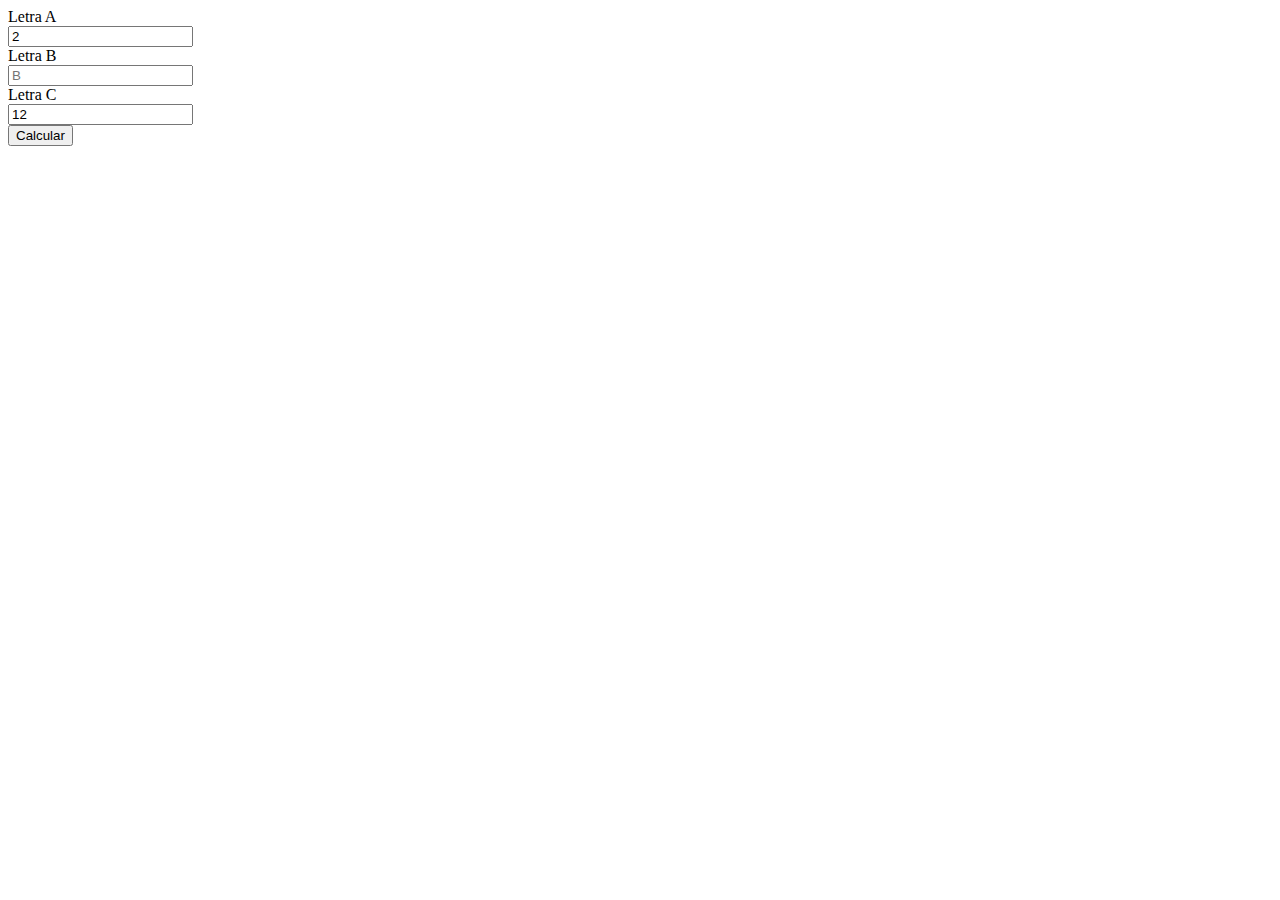
==== mobile/index.html @ d79409f5 "ausência de b adicionado" ====
<!DOCTYPE html>
<html lang="en" dir="ltr">
  <head>
    <meta charset="utf-8">
    <title></title>
  </head>
  <body>
    <form id="formularioEquacao">
      <label for="letraA">Letra A</label> <br>
      <input value="2" id="letraA" type="number" name="letraA" placeholder="A"> <br>

      <label for="letraB">Letra B</label> <br>
      <input value="" id="letraB" type="number" name="letraB" placeholder="B"> <br>

      <label for="letraC">Letra C</label> <br>
      <input value="12" id="letraC" type="number" name="letraC" placeholder="C"> <br>

      <button id="calcular" type="submit" name="calcular">Calcular</button>
    </form>
    <div id="contas"></div>
    <script type="text/javascript">
    //index.js
      let letraA = document.getElementById('letraA');
      let letraB = document.getElementById('letraB');
      let letraC = document.getElementById('letraC');

      let formularioEquacao = document.getElementById('formularioEquacao');

      document.body.onload = function () {
        calcularOperacaoSegundoGrau(letraA,letraB,letraC);
      }

      formularioEquacao.onsubmit = function (e) {
        e.preventDefault();
        calcularOperacaoSegundoGrau(letraA,letraB,letraC);
      }

      const calcularOperacaoSegundoGrau =
      (letraA,letraB,letraC) => {

        contas.innerHTML="";
        let a = letraA.value;
        let b = letraB.value;
        let c = letraC.value;

        let x1;
        let x2;

        if (a && b && c) {

          completa(a,b,c);

        } else if (a && b && !c) {

          x1 = 0;
          x2 = -(b/a);
          console.log("a = "+a+" / b = "+b+" / c = "+c);
          return x1+" "+x2;

        } else if (a && b==0 && c) {

          ausenciaB(a,c);

        } else if (a==0 && b && c) {

          ausenciaA(b,c);

        }
      }
    //completa.js
    const completa = (a,b,c) => {

    //criando uma div para colocar a equação completa
      let equacaoCompleta = document.createElement("div");
      equacaoCompleta.classList.add("equacaoCompleta");
    //definindo valores que serão usados para calcular e exibir a equação
      let valor1 = -(b);
      let delta = (b*b) - 4 * (a) * (c);
      let raizDelta = Math.sqrt(delta);
      let valor2 = 2* a;
    //definindo x1 e x2
      x1 = ( -(b) +(Math.sqrt(delta))) / 2 * (a);
      x2 = ( -(b) -(Math.sqrt(delta))) / 2 * (a);

    //linha com os coeficientes
      let coeficientesParagrafo = document.createElement("p");
      let coeficientes = document.createTextNode('a = '+a+' / b = '+b+' / c = '+c);
      coeficientesParagrafo.appendChild(coeficientes);
      equacaoCompleta.appendChild(coeficientesParagrafo);
    // linha superior da operação - parte 1
      let contaParagrafo1_1 = document.createElement("p");
      let contaNumeros1_1 = document.createTextNode("−("+b+") ± √("+b+")² −4 ✕ ("+a+") ✕ ("+c+")" );
      contaParagrafo1_1.appendChild(contaNumeros1_1);
      equacaoCompleta.appendChild(contaParagrafo1_1);
    //linha inferior da operação - parte 1
      let contaParagrafo1_2 = document.createElement("p");
      let contaNumeros1_2 = document.createTextNode("2 ✕ ("+a+")");
      contaParagrafo1_2.appendChild(contaNumeros1_2);
      equacaoCompleta.appendChild(contaParagrafo1_2);
    // ---------------------------------------------------
    // linha superior da operação - parte 2
      let contaParagrafo2_1 = document.createElement("p");
      let contaNumeros2_1 = document.createTextNode(valor1+ " ± √"+b*b+" −("+  4 * (a) * (c)+")");
      contaParagrafo2_1.appendChild(contaNumeros2_1);
      equacaoCompleta.appendChild(contaParagrafo2_1);

    // linha inferior da operação - parte 2
      let contaParagrafo2_2 = document.createElement("p");
      let contaNumeros2_2 = document.createTextNode(valor2);
      contaParagrafo2_2.appendChild(contaNumeros2_2);
      equacaoCompleta.appendChild(contaParagrafo2_2);
    // ----------------------------------------------------
    // linha superior da operação - parte 3
      let contaParagrafo3_1 = document.createElement("p");
      let contaNumeros3_1 = document.createTextNode(valor1+ " ± √"+ delta);
      contaParagrafo3_1.appendChild(contaNumeros3_1);
      equacaoCompleta.appendChild(contaParagrafo3_1);

      let contaParagrafo3_2 = document.createElement("p");
      let contaNumeros3_2 = document.createTextNode(valor2);
    // linha inferior da operação - parte 3
      contaParagrafo3_2.appendChild(contaNumeros3_2);
      equacaoCompleta.appendChild(contaParagrafo3_2);
    //-----------------------------------------------------
    //verificando se o delta é negativo. caso delta seja negativo,
    //a operação não exibirá mais nada
      if (delta < 0) {
        let erroParagrafo = document.createElement("span");
        erroParagrafo.classList.add("erro");
        let erroTexto = document.createTextNode("A equeção não tem raízes reais");
        erroParagrafo.appendChild(erroTexto);
        equacaoCompleta.appendChild(erroParagrafo);
        contas.appendChild(equacaoCompleta);
        return "A equeção não tem raízes reais";
      }
    // ----------------------------------------------------
    // linha superior da operação - parte 4
    // início x1
      let paragrafoX1_1_1 = document.createElement("p");
      let resultadoX1_1_1 = document.createTextNode("X1 = "+ valor1 + " + "+ raizDelta);

      paragrafoX1_1_1.appendChild(resultadoX1_1_1);
      equacaoCompleta.appendChild(paragrafoX1_1_1);
    // linha inferior da operação - parte 4
      let paragrafoX1_1_2 = document.createElement("p");
      let resultadoX1_1_2 = document.createTextNode(valor2);

      paragrafoX1_1_2.appendChild(resultadoX1_1_2);
      equacaoCompleta.appendChild(paragrafoX1_1_2);
    // ----------------------------------------------------
    // linha superior da operação - parte 5
      let paragrafoX1_3_1 = document.createElement("p");
      let resultadoX1_3_1 = document.createTextNode("X1 = " +
      (valor1 + raizDelta) );

      paragrafoX1_3_1.appendChild(resultadoX1_3_1);
      equacaoCompleta.appendChild(paragrafoX1_3_1);
    // linha inferior da operação - parte 5
      let paragrafoX1_3_2 = document.createElement("p");
      let resultadoX1_3_2 = document.createTextNode(valor2);

      paragrafoX1_3_2.appendChild(resultadoX1_3_2);
      equacaoCompleta.appendChild(paragrafoX1_3_2);
    // ----------------------------------------------------
    // linha final X1 da operação - parte 6
    // fim x1
      let paragrafoX1_4 = document.createElement("p");
      let resultadoX1_4 = document.createTextNode("X1 = " + x1);

      paragrafoX1_4.appendChild(resultadoX1_4);
      equacaoCompleta.appendChild(paragrafoX1_4);
    // ----------------------------------------------------
    // linha superior da operação - parte 7
    // início x2
      let paragrafoX2_1_1 = document.createElement("p");
      let resultadoX2_1_1 = document.createTextNode("X2 = "+ valor1 + " - "+ raizDelta);

      paragrafoX2_1_1.appendChild(resultadoX2_1_1);
      equacaoCompleta.appendChild(paragrafoX2_1_1);
    // linha inferior da operação - parte 7
      let paragrafoX2_1_2 = document.createElement("p");
      let resultadoX2_1_2 = document.createTextNode(valor2);

      paragrafoX2_1_2.appendChild(resultadoX2_1_2);
      equacaoCompleta.appendChild(paragrafoX2_1_2);
    // ----------------------------------------------------
    // linha superior da operação - parte 8
      let paragrafoX2_3_1 = document.createElement("p");
      let resultadoX2_3_1 = document.createTextNode("X2 = " +
      (valor1 - raizDelta) );

      paragrafoX2_3_1.appendChild(resultadoX2_3_1);
      equacaoCompleta.appendChild(paragrafoX2_3_1);
    // linha inferior da operação - parte 8
      let paragrafoX2_3_2 = document.createElement("p");
      let resultadoX2_3_2 = document.createTextNode(valor2);

      paragrafoX2_3_2.appendChild(resultadoX2_3_2);
      equacaoCompleta.appendChild(paragrafoX2_3_2);
    // ----------------------------------------------------
    // linha final X2 da operação - parte 9
    // fim x2
      let paragrafoX2_4 = document.createElement("p");
      let resultadoX2_4 = document.createTextNode("X2 = " + x2);

      paragrafoX2_4.appendChild(resultadoX2_4);
      equacaoCompleta.appendChild(paragrafoX2_4);
    // -------------------------------------------------------
    //exibindo o resultado
      contas.appendChild(equacaoCompleta);
      return x1+" "+x2;
    }
    //ausenciaA.js
    const ausenciaA = (b,c) => {
      x = -(c/b);
    //criando a div responsável pela exibição
      let ausenciaADiv = document.createElement("div");
      ausenciaADiv.classList.add("ausenciaADiv");

    //exibição dos coeficientes
      let coeficientesParagrafo = document.createElement("p");
      let coeficientes = document.createTextNode('a = 0 / b = '+b+' / c = '+c);

      coeficientesParagrafo.appendChild(coeficientes);
      ausenciaADiv.appendChild(coeficientesParagrafo);

    //mensagem de notificação/erro sobre a equação
      let erroParagrafo = document.createElement("span");
      erroParagrafo.classList.add("erro");
      let erroTexto = document.createTextNode("Você escreveu uma equação de 1º grau. Só tem um resultado a retornar");

      erroParagrafo.appendChild(erroTexto);
      ausenciaADiv.appendChild(erroParagrafo);
    //-----------------------------------------------
    //linha da operação - parte 1
        let paragrafoX_1 = document.createElement("p");
        let resultadoX_1 = document.createTextNode(b+"X + ("+ (c)+") = 0");

        paragrafoX_1.appendChild(resultadoX_1);
        ausenciaADiv.appendChild(paragrafoX_1);
    //--------------------------------------------------
    //linha da operação - parte 2
        let paragrafoX_2 = document.createElement("p");
        let resultadoX_2 = document.createTextNode(b+"X = " + (-(c)));

        paragrafoX_2.appendChild(resultadoX_2);
        ausenciaADiv.appendChild(paragrafoX_2);
    //--------------------------------------------------
    //linha superior da operação - parte 3
        let paragrafoX_3_1 = document.createElement("p");
        let resultadoX_3_1 = document.createTextNode("X = " + (-(c)));

        paragrafoX_3_1.appendChild(resultadoX_3_1);
        ausenciaADiv.appendChild(paragrafoX_3_1);
    //linha inferior da operação - parte 3
      let paragrafoX_3_2 = document.createElement("p");
      let resultadoX_3_2 = document.createTextNode(b);

      paragrafoX_3_2.appendChild(resultadoX_3_2);
      ausenciaADiv.appendChild(paragrafoX_3_2);
    //--------------------------------------------------
    //linha da operação - parte 4
        let paragrafoX_4 = document.createElement("p");
        let resultadoX_4 = document.createTextNode("X = " + x);

        paragrafoX_4.appendChild(resultadoX_4);
        ausenciaADiv.appendChild(paragrafoX_4);
    //--------------------------------------------------
    //exibindo o resultado
      contas.appendChild(ausenciaADiv);
      return x;
    }
    //ausenciaB
    const ausenciaB = (a,c) => {

      if (c > 0) {

        console.log("a = "+a+" / b = 0 / c = "+c);
        return "É impossível calcular essa operação";

      } else {

        x1 = Math.sqrt(-(c)/a);
        x2 = -(Math.sqrt(-(c)/a));
        console.log("a = "+a+" / b = "+b+" / c = "+c);
        return x1+" "+x2;

      }

    }
    </script>
  </body>
</html>
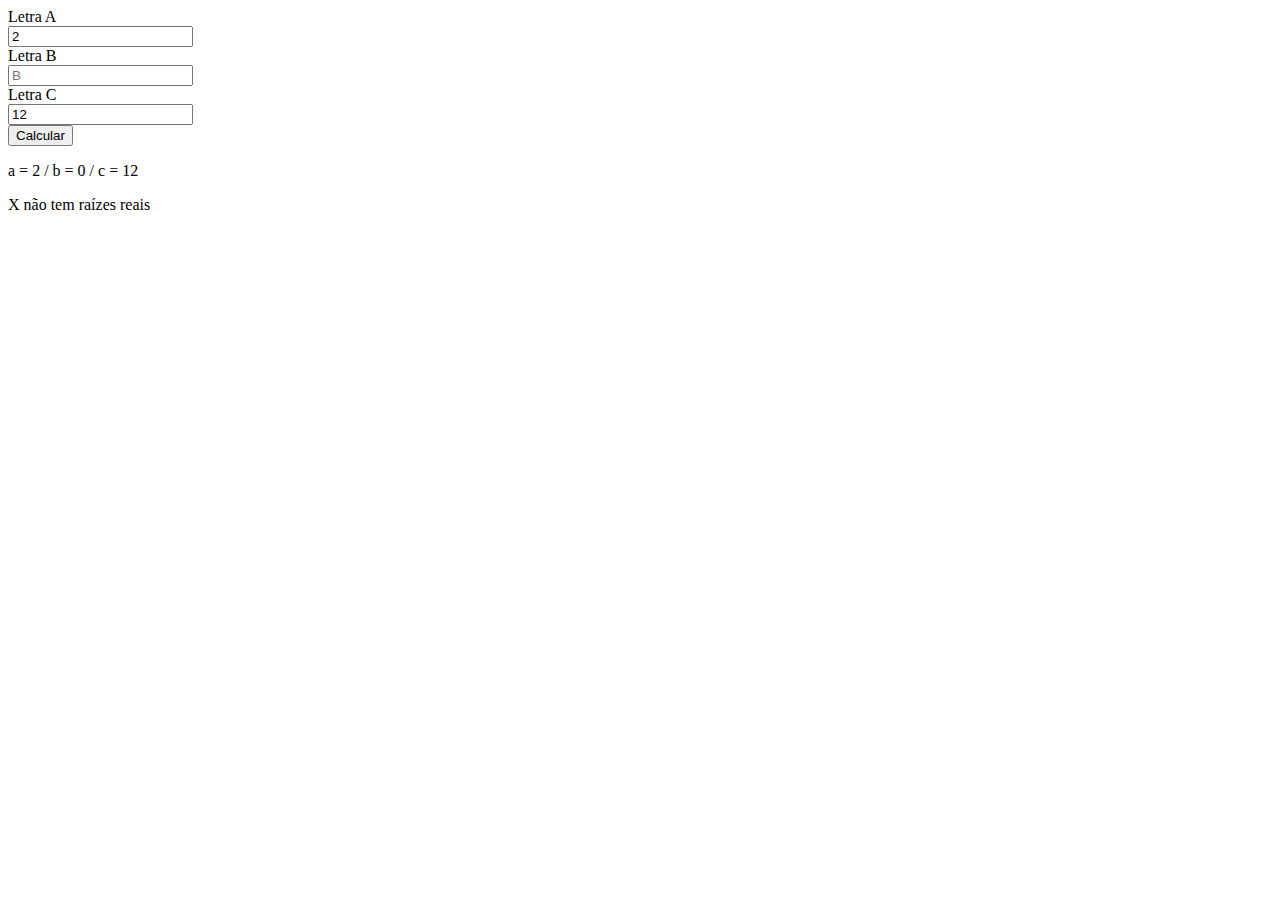
==== commit 835f1cc2: "explicação e estilização iniciados" ====
--- a/mobile/index.html
+++ b/mobile/index.html
@@ -79,9 +79,8 @@
       let raizDelta = Math.sqrt(delta);
       let valor2 = 2* a;
     //definindo x1 e x2
-      x1 = ( -(b) +(Math.sqrt(delta))) / 2 * (a);
-      x2 = ( -(b) -(Math.sqrt(delta))) / 2 * (a);
-
+      x1 = ( (valor1 + raizDelta) / valor2);
+      x2 = ( (valor1 - raizDelta) / valor2);
     //linha com os coeficientes
       let coeficientesParagrafo = document.createElement("p");
       let coeficientes = document.createTextNode('a = '+a+' / b = '+b+' / c = '+c);
@@ -210,7 +209,7 @@
       contas.appendChild(equacaoCompleta);
       return x1+" "+x2;
     }
-    //ausenciaA.js
+
     const ausenciaA = (b,c) => {
       x = -(c/b);
     //criando a div responsável pela exibição
@@ -270,23 +269,160 @@
       contas.appendChild(ausenciaADiv);
       return x;
     }
-    //ausenciaB
+
     const ausenciaB = (a,c) => {
 
+      let ausenciaBDiv = document.createElement("div");
+      ausenciaBDiv.classList.add("ausenciaBDiv");
+
+      let coeficientesParagrafo = document.createElement("p");
+      let coeficientes = document.createTextNode('a = '+a+' / b = 0 / c = '+c);
+      coeficientesParagrafo.appendChild(coeficientes);
+      ausenciaBDiv.appendChild(coeficientesParagrafo);
+
       if (c > 0) {
 
-        console.log("a = "+a+" / b = 0 / c = "+c);
-        return "É impossível calcular essa operação";
-
-      } else {
-
+        let erroParagrafo = document.createElement("span");
+        erroParagrafo.classList.add("erro");
+        let erroTexto = document.createTextNode("X não tem raízes reais");
+
+        erroParagrafo.appendChild(erroTexto);
+        ausenciaBDiv.appendChild(erroParagrafo);
+        contas.appendChild(ausenciaBDiv);
+        return "X não tem raízes reais";
+
+      }
+    //-------------------------------------------------------
+    // linha da operação - parte 1
+      let contaParagrafo1 = document.createElement("p");
+      let contaNumeros1 = document.createTextNode(a+"X² "+c+" = 0");
+
+      contaParagrafo1.appendChild(contaNumeros1);
+      ausenciaBDiv.appendChild(contaParagrafo1);
+    //-------------------------------------------------------
+    // linha da operação - parte 2
+      let contaParagrafo2 = document.createElement("p");
+      let contaNumeros2 = document.createTextNode(a+"X² = "+ -(c));
+
+      contaParagrafo2.appendChild(contaNumeros2);
+      ausenciaBDiv.appendChild(contaParagrafo2);
+    //-------------------------------------------------------
+    // linha superior da operação - parte 3
+      let contaParagrafo3_1 = document.createElement("p");
+      let contaNumeros3_1 = document.createTextNode("X² = "+ -(c));
+
+      contaParagrafo3_1.appendChild(contaNumeros3_1);
+      ausenciaBDiv.appendChild(contaParagrafo3_1);
+    // linha inferior da operação - parte 3
+      let contaParagrafo3_2 = document.createElement("p");
+      let contaNumeros3_2 = document.createTextNode(a);
+
+      contaParagrafo3_2.appendChild(contaNumeros3_2);
+      ausenciaBDiv.appendChild(contaParagrafo3_2);
+    //-------------------------------------------------------
+    // linha da operação - parte 4
+      let contaParagrafo4 = document.createElement("p");
+      let contaNumeros4 = document.createTextNode("X² = "+ -(c) / a);
+
+      contaParagrafo4.appendChild(contaNumeros4);
+      ausenciaBDiv.appendChild(contaParagrafo4);
+    //-------------------------------------------------------
+    // linha da operação - parte 5
+      let contaParagrafo5 = document.createElement("p");
+      let contaNumeros5 = document.createTextNode("X = ± √"+ -(c) / a);
+
+      contaParagrafo5.appendChild(contaNumeros5);
+      ausenciaBDiv.appendChild(contaParagrafo5);
+    //-------------------------------------------------------
+    // linha da operação - parte 6 - x1
+      let contaParagrafo6 = document.createElement("p");
+      let contaNumeros6 = document.createTextNode("X1 = "+ Math.sqrt(-(c) / a));
+
+      contaParagrafo6.appendChild(contaNumeros6);
+      ausenciaBDiv.appendChild(contaParagrafo6);
+    //-------------------------------------------------------
+    // linha da operação - parte 7 - x2
+      let contaParagrafo7 = document.createElement("p");
+      let contaNumeros7 = document.createTextNode("X2 = "+ -(Math.sqrt(-(c) / a)));
+
+      contaParagrafo7.appendChild(contaNumeros7);
+      ausenciaBDiv.appendChild(contaParagrafo7);
+    //-------------------------------------------------------
+      contas.appendChild(ausenciaBDiv);
         x1 = Math.sqrt(-(c)/a);
         x2 = -(Math.sqrt(-(c)/a));
-        console.log("a = "+a+" / b = "+b+" / c = "+c);
         return x1+" "+x2;
-
-      }
-
+    }
+    //ausenciaC
+    const ausenciaC = (a,b) => {
+      x1 = 0;
+      x2 = -(b/a);
+
+      let ausenciaCDiv = document.createElement("div");
+      ausenciaCDiv.classList.add("ausenciaCDiv");
+
+      let coeficientesParagrafo = document.createElement("p");
+      let coeficientes = document.createTextNode('a = '+a+' / b = '+b+' / c = 0');
+      coeficientesParagrafo.appendChild(coeficientes);
+      ausenciaCDiv.appendChild(coeficientesParagrafo);
+    //-----------------------------------------------
+    // linha da operação - parte 1
+      let contaParagrafo1 = document.createElement("p");
+      let contaNumeros1 = document.createTextNode(a+"X² +("+b+"X) = 0");
+
+      contaParagrafo1.appendChild(contaNumeros1);
+      ausenciaCDiv.appendChild(contaParagrafo1);
+    //----------------------------------------------
+    // linha da operação - parte 2
+      let contaParagrafo2 = document.createElement("p");
+      let contaNumeros2 = document.createTextNode("X("+a+"X "+b+") = 0");
+
+      contaParagrafo2.appendChild(contaNumeros2);
+      ausenciaCDiv.appendChild(contaParagrafo2);
+    //----------------------------------------------
+    // linha da operação - parte 3
+      let contaParagrafo3 = document.createElement("p");
+      let contaNumeros3 = document.createTextNode("X1 = 0");
+
+      contaParagrafo3.appendChild(contaNumeros3);
+      ausenciaCDiv.appendChild(contaParagrafo3);
+    //----------------------------------------------
+    // linha da operação - parte 4
+      let contaParagrafo4 = document.createElement("p");
+      let contaNumeros4 = document.createTextNode(a+"X "+b+" = 0");
+
+      contaParagrafo4.appendChild(contaNumeros4);
+      ausenciaCDiv.appendChild(contaParagrafo4);
+
+    //----------------------------------------------
+    // linha da operação - parte 5
+      let contaParagrafo5 = document.createElement("p");
+      let contaNumeros5 = document.createTextNode(a+"X = "+ -(b) );
+
+      contaParagrafo5.appendChild(contaNumeros5);
+      ausenciaCDiv.appendChild(contaParagrafo5);
+    //----------------------------------------------
+    // linha superior da operação - parte 6
+      let contaParagrafo6_1 = document.createElement("p");
+      let contaNumeros6_1 = document.createTextNode("X = "+ -(b) );
+
+      contaParagrafo6_1.appendChild(contaNumeros6_1);
+      ausenciaCDiv.appendChild(contaParagrafo6_1);
+    // linha inferior da operação - parte 6
+      let contaParagrafo6_2 = document.createElement("p");
+      let contaNumeros6_2 = document.createTextNode(a);
+
+      contaParagrafo6_2.appendChild(contaNumeros6_2);
+      ausenciaCDiv.appendChild(contaParagrafo6_2);
+    //----------------------------------------------
+    // linha da operação - parte 7
+      let contaParagrafo7 = document.createElement("p");
+      let contaNumeros7 = document.createTextNode("X2 = "+ -(b) / a );
+
+      contaParagrafo7.appendChild(contaNumeros7);
+      ausenciaCDiv.appendChild(contaParagrafo7);
+      contas.appendChild(ausenciaCDiv);
+      return x1+" "+x2;
     }
     </script>
   </body>
